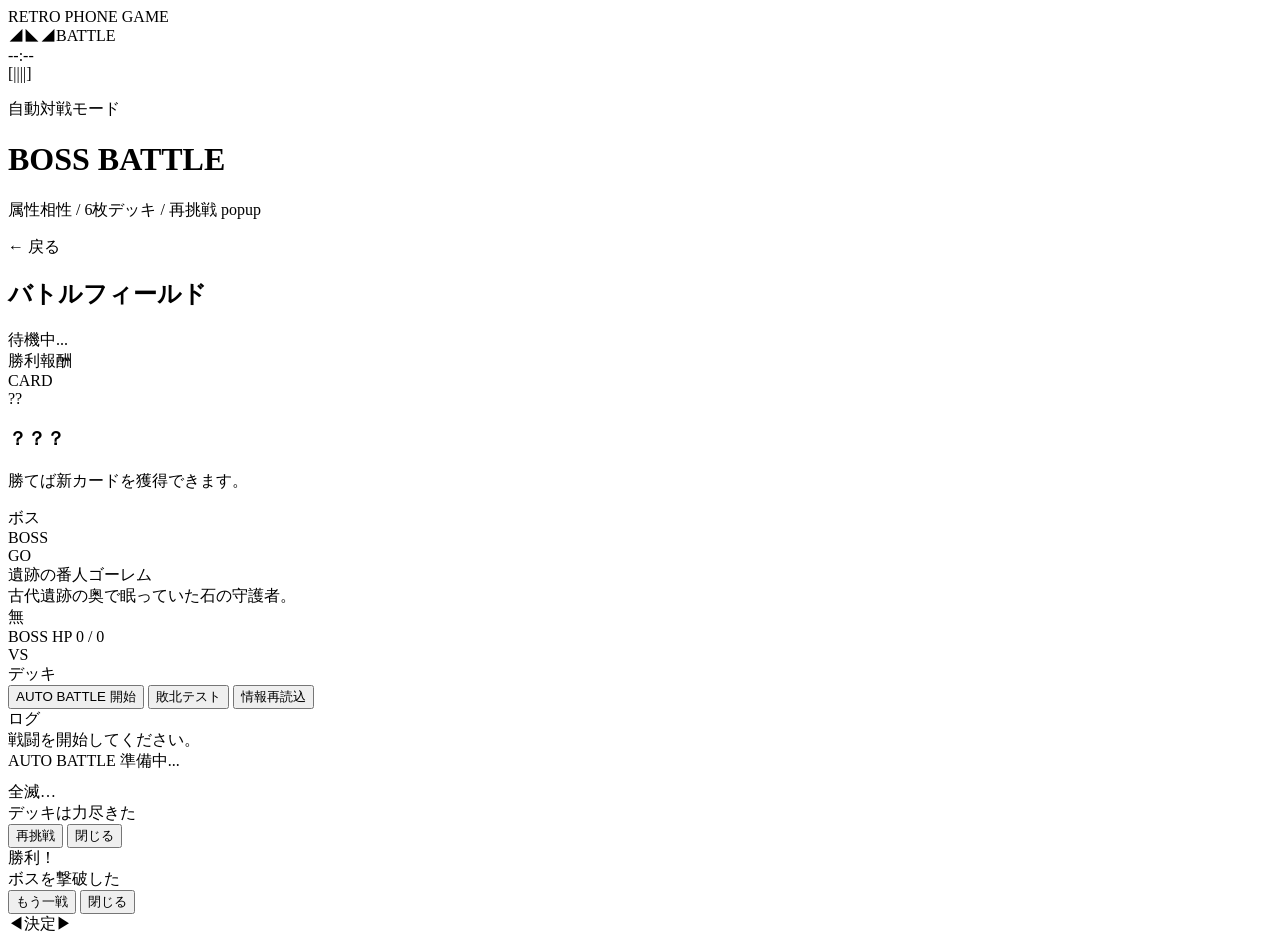
==== internal/webassets/static/battle.html @ 29b0b088 "firstcommit" ====
<!DOCTYPE html>
<html lang="ja">
<head>
  <meta charset="UTF-8" />
  <meta name="viewport" content="width=device-width, initial-scale=1.0" />
  <title>Boss Battle</title>
  <link rel="stylesheet" href="/static/css/style.css" />
</head>
<body>
  <div class="device-shell battle-device">
    <div class="device-top">RETRO PHONE GAME</div>
    <div class="screen-frame battle-screen">
      <div class="statusbar">
        <div class="status-left"><span class="signal">◢◣◢</span><span>BATTLE</span></div>
        <div class="status-center" id="clockText">--:--</div>
        <div class="status-right"><span class="battery">[||||]</span></div>
      </div>
      <div class="screen-bg"></div>
      <div class="shell battle-shell">
        <header class="hero battle-hero">
          <div>
            <p class="eyebrow">自動対戦モード</p>
            <h1>BOSS BATTLE</h1>
            <p class="subcopy">属性相性 / 6枚デッキ / 再挑戦 popup</p>
          </div>
          <div class="badge"><a href="/" style="text-decoration:none;color:inherit;">← 戻る</a></div>
        </header>
        <main class="grid">
          <section class="panel battle-panel">
            <div class="panel-head between">
              <h2>バトルフィールド</h2>
              <div class="battle-mini-status" id="battleStatusText">待機中...</div>
            </div>
            <div class="battlefield battleflow-vertical">
              <section class="battle-section reward-section">
                <div class="battle-section-title">勝利報酬</div>
                <div class="reward-card-frame">
                  <div class="portrait card-portrait">
                    <div class="portrait-label">CARD</div>
                    <div id="rewardCardInitials" class="portrait-initials">??</div>
                  </div>
                  <div>
                    <h3 id="rewardCardName">？？？</h3>
                    <p class="meta">勝てば新カードを獲得できます。</p>
                  </div>
                </div>
              </section>
              <section class="battle-section boss-section">
                <div class="battle-section-title">ボス</div>
                <div id="bossUnit" class="boss-unit">
                  <div id="bossPortrait" class="portrait boss-portrait battlefield-boss-portrait">
                    <div class="portrait-label">BOSS</div>
                    <div id="bossInitials" class="portrait-initials">GO</div>
                  </div>
                  <div class="unit-name" id="bossName">遺跡の番人ゴーレム</div>
                  <div class="unit-desc" id="bossDescription">古代遺跡の奥で眠っていた石の守護者。</div>
                  <div class="element-badge element-none" id="bossElementBadge">無</div>
                  <div class="hp-block battlefield-hp">
                    <div class="hp-label">BOSS HP <span id="bossHpText">0 / 0</span></div>
                    <div class="hp-bar"><div id="bossHpBar" class="hp-fill boss-fill" style="width:0%"></div></div>
                  </div>
                </div>
              </section>
              <section class="battle-section vs-section"><div class="vs-badge">VS</div></section>
              <section class="battle-section deck-section">
                <div class="battle-section-title">デッキ</div>
                <div class="deck-grid battlefield-deck-grid" id="deckList"></div>
              </section>
              <section class="battle-section action-section">
                <div class="battle-actions vertical-actions">
                  <button id="startAutoBattleBtn">AUTO BATTLE 開始</button>
                  <button id="startLoseTestBtn" class="ghost">敗北テスト</button>
                  <button id="reloadBattleInfoBtn" class="secondary">情報再読込</button>
                </div>
              </section>
              <section class="battle-section log-section">
                <div class="battle-section-title">ログ</div>
                <div id="battleLog" class="battle-log-box"><div class="list-item">戦闘を開始してください。</div></div>
              </section>
            </div>
          </section>
        </main>
      </div>
      <div id="prepOverlay" class="prep-overlay hidden">
        <div class="prep-popup">
          <div id="prepText">AUTO BATTLE 準備中...</div>
          <div class="loading-dots" style="margin-top:10px;"><span></span><span></span><span></span></div>
        </div>
      </div>
      <div id="defeatOverlay" class="defeat-overlay hidden">
        <div class="defeat-popup">
          <div class="defeat-title">全滅…</div>
          <div class="defeat-subtitle">デッキは力尽きた</div>
          <div class="defeat-actions">
            <button id="retryDefeatBtn">再挑戦</button>
            <button id="closeDefeatPopupBtn" class="secondary">閉じる</button>
          </div>
        </div>
      </div>
      <div id="victoryOverlay" class="defeat-overlay hidden">
        <div class="defeat-popup">
          <div class="defeat-title victory-title">勝利！</div>
          <div class="defeat-subtitle">ボスを撃破した</div>
          <div class="defeat-actions">
            <button id="retryVictoryBtn">もう一戦</button>
            <button id="closeVictoryPopupBtn" class="secondary">閉じる</button>
          </div>
        </div>
      </div>
    </div>
    <div class="device-bottom"><div class="keypad-row"><span>◀</span><span>決定</span><span>▶</span></div></div>
  </div>
  <div id="toast" class="toast hidden"></div>
  <script src="/static/js/battle.js"></script>
</body>
</html>
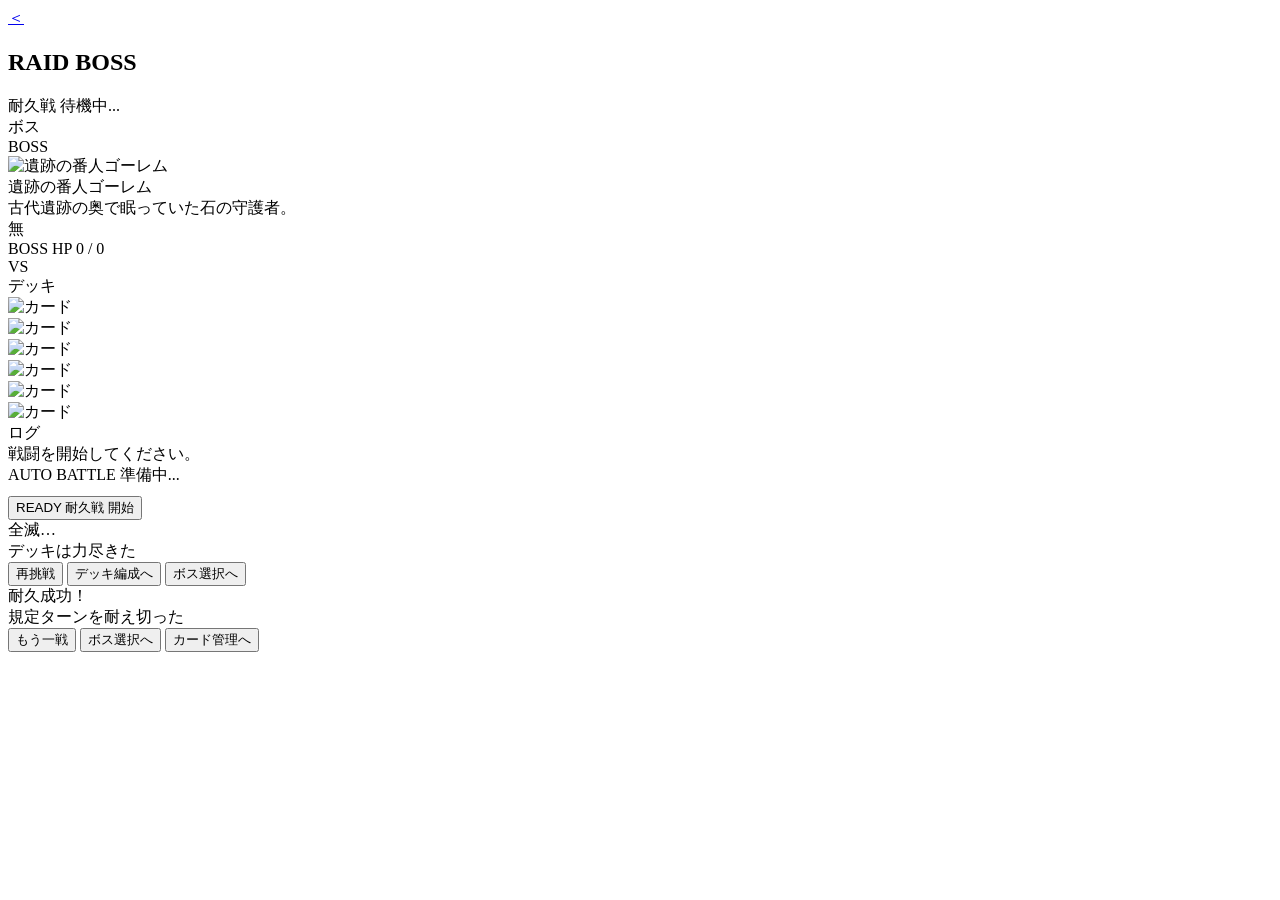
==== commit da915135: "Add full game UI, Android shell, and boss battle systems" ====
--- a/internal/webassets/static/battle.html
+++ b/internal/webassets/static/battle.html
@@ -4,53 +4,26 @@
   <meta charset="UTF-8" />
   <meta name="viewport" content="width=device-width, initial-scale=1.0" />
   <title>Boss Battle</title>
-  <link rel="stylesheet" href="/static/css/style.css" />
+  <link rel="stylesheet" href="/static/css/style.css?v=relic-boss-drops-deck-icons-20260630" />
 </head>
-<body>
+<body class="battle-only special-battle">
   <div class="device-shell battle-device">
-    <div class="device-top">RETRO PHONE GAME</div>
     <div class="screen-frame battle-screen">
-      <div class="statusbar">
-        <div class="status-left"><span class="signal">◢◣◢</span><span>BATTLE</span></div>
-        <div class="status-center" id="clockText">--:--</div>
-        <div class="status-right"><span class="battery">[||||]</span></div>
-      </div>
-      <div class="screen-bg"></div>
       <div class="shell battle-shell">
-        <header class="hero battle-hero">
-          <div>
-            <p class="eyebrow">自動対戦モード</p>
-            <h1>BOSS BATTLE</h1>
-            <p class="subcopy">属性相性 / 6枚デッキ / 再挑戦 popup</p>
-          </div>
-          <div class="badge"><a href="/" style="text-decoration:none;color:inherit;">← 戻る</a></div>
-        </header>
+        <a class="page-back" href="/static/index.html" aria-label="戻る">＜</a>
         <main class="grid">
           <section class="panel battle-panel">
             <div class="panel-head between">
-              <h2>バトルフィールド</h2>
-              <div class="battle-mini-status" id="battleStatusText">待機中...</div>
+              <h2>RAID BOSS</h2>
+              <div class="battle-mini-status" id="battleStatusText">耐久戦 待機中...</div>
             </div>
             <div class="battlefield battleflow-vertical">
-              <section class="battle-section reward-section">
-                <div class="battle-section-title">勝利報酬</div>
-                <div class="reward-card-frame">
-                  <div class="portrait card-portrait">
-                    <div class="portrait-label">CARD</div>
-                    <div id="rewardCardInitials" class="portrait-initials">??</div>
-                  </div>
-                  <div>
-                    <h3 id="rewardCardName">？？？</h3>
-                    <p class="meta">勝てば新カードを獲得できます。</p>
-                  </div>
-                </div>
-              </section>
               <section class="battle-section boss-section">
                 <div class="battle-section-title">ボス</div>
                 <div id="bossUnit" class="boss-unit">
                   <div id="bossPortrait" class="portrait boss-portrait battlefield-boss-portrait">
                     <div class="portrait-label">BOSS</div>
-                    <div id="bossInitials" class="portrait-initials">GO</div>
+                    <img id="bossInitials" class="boss-battle-image" src="/static/img/bosses/golem.png?v=relic-boss-drops-deck-icons-20260630" alt="遺跡の番人ゴーレム" />
                   </div>
                   <div class="unit-name" id="bossName">遺跡の番人ゴーレム</div>
                   <div class="unit-desc" id="bossDescription">古代遺跡の奥で眠っていた石の守護者。</div>
@@ -64,13 +37,31 @@
               <section class="battle-section vs-section"><div class="vs-badge">VS</div></section>
               <section class="battle-section deck-section">
                 <div class="battle-section-title">デッキ</div>
-                <div class="deck-grid battlefield-deck-grid" id="deckList"></div>
-              </section>
-              <section class="battle-section action-section">
-                <div class="battle-actions vertical-actions">
-                  <button id="startAutoBattleBtn">AUTO BATTLE 開始</button>
-                  <button id="startLoseTestBtn" class="ghost">敗北テスト</button>
-                  <button id="reloadBattleInfoBtn" class="secondary">情報再読込</button>
+                <div class="deck-grid battlefield-deck-grid" id="deckList">
+                  <article class="deck-card battle-image-card element-fire" aria-label="カード HP 100 / 100">
+                    <img class="card-portrait-image battle-card-image" src="/static/img/cards/card-01.png?v=relic-boss-drops-deck-icons-20260630" alt="カード" loading="lazy" />
+                    <div class="hp-bar battle-card-hp" aria-hidden="true"><div class="hp-fill card-fill" style="width:100%"></div></div>
+                  </article>
+                  <article class="deck-card battle-image-card element-water" aria-label="カード HP 100 / 100">
+                    <img class="card-portrait-image battle-card-image" src="/static/img/cards/card-02.png?v=relic-boss-drops-deck-icons-20260630" alt="カード" loading="lazy" />
+                    <div class="hp-bar battle-card-hp" aria-hidden="true"><div class="hp-fill card-fill" style="width:100%"></div></div>
+                  </article>
+                  <article class="deck-card battle-image-card element-earth" aria-label="カード HP 100 / 100">
+                    <img class="card-portrait-image battle-card-image" src="/static/img/cards/card-03.png?v=relic-boss-drops-deck-icons-20260630" alt="カード" loading="lazy" />
+                    <div class="hp-bar battle-card-hp" aria-hidden="true"><div class="hp-fill card-fill" style="width:100%"></div></div>
+                  </article>
+                  <article class="deck-card battle-image-card element-light" aria-label="カード HP 100 / 100">
+                    <img class="card-portrait-image battle-card-image" src="/static/img/cards/card-04.png?v=relic-boss-drops-deck-icons-20260630" alt="カード" loading="lazy" />
+                    <div class="hp-bar battle-card-hp" aria-hidden="true"><div class="hp-fill card-fill" style="width:100%"></div></div>
+                  </article>
+                  <article class="deck-card battle-image-card element-dark" aria-label="カード HP 100 / 100">
+                    <img class="card-portrait-image battle-card-image" src="/static/img/cards/card-05.png?v=relic-boss-drops-deck-icons-20260630" alt="カード" loading="lazy" />
+                    <div class="hp-bar battle-card-hp" aria-hidden="true"><div class="hp-fill card-fill" style="width:100%"></div></div>
+                  </article>
+                  <article class="deck-card battle-image-card element-wood" aria-label="カード HP 100 / 100">
+                    <img class="card-portrait-image battle-card-image" src="/static/img/cards/card-06.png?v=relic-boss-drops-deck-icons-20260630" alt="カード" loading="lazy" />
+                    <div class="hp-bar battle-card-hp" aria-hidden="true"><div class="hp-fill card-fill" style="width:100%"></div></div>
+                  </article>
                 </div>
               </section>
               <section class="battle-section log-section">
@@ -87,30 +78,38 @@
           <div class="loading-dots" style="margin-top:10px;"><span></span><span></span><span></span></div>
         </div>
       </div>
+      <div id="startBattleOverlay" class="battle-start-overlay">
+        <button id="startAutoBattleBtn" class="battle-start-button" type="button">
+          <span class="battle-start-kicker">READY</span>
+          <span class="battle-start-main">耐久戦 開始</span>
+        </button>
+      </div>
       <div id="defeatOverlay" class="defeat-overlay hidden">
         <div class="defeat-popup">
           <div class="defeat-title">全滅…</div>
           <div class="defeat-subtitle">デッキは力尽きた</div>
           <div class="defeat-actions">
             <button id="retryDefeatBtn">再挑戦</button>
-            <button id="closeDefeatPopupBtn" class="secondary">閉じる</button>
+            <button id="deckDefeatBtn" class="secondary">デッキ編成へ</button>
+            <button id="bossDefeatBtn" class="secondary">ボス選択へ</button>
           </div>
         </div>
       </div>
       <div id="victoryOverlay" class="defeat-overlay hidden">
         <div class="defeat-popup">
-          <div class="defeat-title victory-title">勝利！</div>
-          <div class="defeat-subtitle">ボスを撃破した</div>
+          <div class="defeat-title victory-title">耐久成功！</div>
+          <div class="defeat-subtitle">規定ターンを耐え切った</div>
           <div class="defeat-actions">
             <button id="retryVictoryBtn">もう一戦</button>
-            <button id="closeVictoryPopupBtn" class="secondary">閉じる</button>
+            <button id="bossVictoryBtn" class="secondary">ボス選択へ</button>
+            <button id="cardsVictoryBtn" class="secondary">カード管理へ</button>
           </div>
         </div>
       </div>
     </div>
-    <div class="device-bottom"><div class="keypad-row"><span>◀</span><span>決定</span><span>▶</span></div></div>
   </div>
   <div id="toast" class="toast hidden"></div>
-  <script src="/static/js/battle.js"></script>
+  <script src="/static/js/transitions.js?v=relic-boss-drops-deck-icons-20260630"></script>
+  <script src="/static/js/battle.js?v=relic-boss-drops-deck-icons-20260630"></script>
 </body>
 </html>
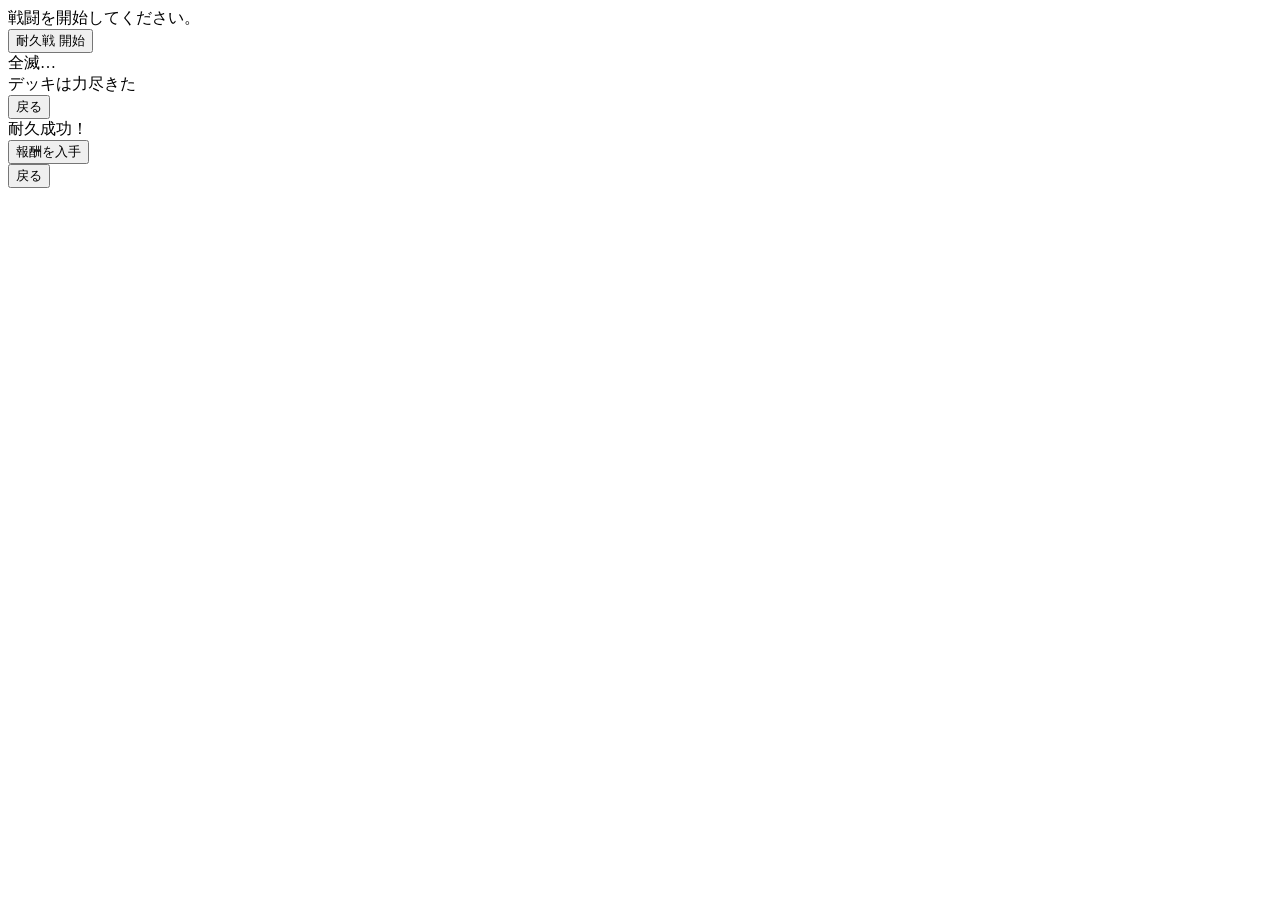
==== commit 40afe2bc: "Replace service source and add MariaDB deployment" ====
--- a/internal/webassets/static/battle.html
+++ b/internal/webassets/static/battle.html
@@ -1,115 +1,70 @@
-<!DOCTYPE html>
+<!doctype html>
 <html lang="ja">
-<head>
-  <meta charset="UTF-8" />
-  <meta name="viewport" content="width=device-width, initial-scale=1.0" />
-  <title>Boss Battle</title>
-  <link rel="stylesheet" href="/static/css/style.css?v=relic-boss-drops-deck-icons-20260630" />
-</head>
-<body class="battle-only special-battle">
-  <div class="device-shell battle-device">
-    <div class="screen-frame battle-screen">
-      <div class="shell battle-shell">
-        <a class="page-back" href="/static/index.html" aria-label="戻る">＜</a>
-        <main class="grid">
-          <section class="panel battle-panel">
-            <div class="panel-head between">
-              <h2>RAID BOSS</h2>
-              <div class="battle-mini-status" id="battleStatusText">耐久戦 待機中...</div>
-            </div>
-            <div class="battlefield battleflow-vertical">
-              <section class="battle-section boss-section">
-                <div class="battle-section-title">ボス</div>
-                <div id="bossUnit" class="boss-unit">
-                  <div id="bossPortrait" class="portrait boss-portrait battlefield-boss-portrait">
-                    <div class="portrait-label">BOSS</div>
-                    <img id="bossInitials" class="boss-battle-image" src="/static/img/bosses/golem.png?v=relic-boss-drops-deck-icons-20260630" alt="遺跡の番人ゴーレム" />
+  <head>
+    <meta charset="UTF-8" />
+    <meta name="viewport" content="width=device-width, initial-scale=1.0" />
+    <title>Boss Battle</title>
+    <link
+      rel="stylesheet"
+      href="/static/css/style.css?v=relic-button-icons-fit-20260702"
+    />
+  </head>
+  <body class="battle-only special-battle" data-page="battle">
+    <div class="device-shell battle-device">
+      <div class="screen-frame battle-screen">
+        <div class="shell battle-shell">
+          <main class="grid">
+            <section class="panel battle-panel">
+              <div class="battlefield">
+                <section class="battle-section boss-section">
+                  <div id="bossUnit" class="boss-unit">
+                    <div id="bossPortrait" class="portrait-art"></div>
+                    <div class="unit-name" id="bossName"></div>
                   </div>
-                  <div class="unit-name" id="bossName">遺跡の番人ゴーレム</div>
-                  <div class="unit-desc" id="bossDescription">古代遺跡の奥で眠っていた石の守護者。</div>
-                  <div class="element-badge element-none" id="bossElementBadge">無</div>
-                  <div class="hp-block battlefield-hp">
-                    <div class="hp-label">BOSS HP <span id="bossHpText">0 / 0</span></div>
-                    <div class="hp-bar"><div id="bossHpBar" class="hp-fill boss-fill" style="width:0%"></div></div>
+                </section>
+                <section class="battle-section deck-section">
+                  <div class="deck-grid battlefield-deck-grid" id="deckList">
                   </div>
-                </div>
-              </section>
-              <section class="battle-section vs-section"><div class="vs-badge">VS</div></section>
-              <section class="battle-section deck-section">
-                <div class="battle-section-title">デッキ</div>
-                <div class="deck-grid battlefield-deck-grid" id="deckList">
-                  <article class="deck-card battle-image-card element-fire" aria-label="カード HP 100 / 100">
-                    <img class="card-portrait-image battle-card-image" src="/static/img/cards/card-01.png?v=relic-boss-drops-deck-icons-20260630" alt="カード" loading="lazy" />
-                    <div class="hp-bar battle-card-hp" aria-hidden="true"><div class="hp-fill card-fill" style="width:100%"></div></div>
-                  </article>
-                  <article class="deck-card battle-image-card element-water" aria-label="カード HP 100 / 100">
-                    <img class="card-portrait-image battle-card-image" src="/static/img/cards/card-02.png?v=relic-boss-drops-deck-icons-20260630" alt="カード" loading="lazy" />
-                    <div class="hp-bar battle-card-hp" aria-hidden="true"><div class="hp-fill card-fill" style="width:100%"></div></div>
-                  </article>
-                  <article class="deck-card battle-image-card element-earth" aria-label="カード HP 100 / 100">
-                    <img class="card-portrait-image battle-card-image" src="/static/img/cards/card-03.png?v=relic-boss-drops-deck-icons-20260630" alt="カード" loading="lazy" />
-                    <div class="hp-bar battle-card-hp" aria-hidden="true"><div class="hp-fill card-fill" style="width:100%"></div></div>
-                  </article>
-                  <article class="deck-card battle-image-card element-light" aria-label="カード HP 100 / 100">
-                    <img class="card-portrait-image battle-card-image" src="/static/img/cards/card-04.png?v=relic-boss-drops-deck-icons-20260630" alt="カード" loading="lazy" />
-                    <div class="hp-bar battle-card-hp" aria-hidden="true"><div class="hp-fill card-fill" style="width:100%"></div></div>
-                  </article>
-                  <article class="deck-card battle-image-card element-dark" aria-label="カード HP 100 / 100">
-                    <img class="card-portrait-image battle-card-image" src="/static/img/cards/card-05.png?v=relic-boss-drops-deck-icons-20260630" alt="カード" loading="lazy" />
-                    <div class="hp-bar battle-card-hp" aria-hidden="true"><div class="hp-fill card-fill" style="width:100%"></div></div>
-                  </article>
-                  <article class="deck-card battle-image-card element-wood" aria-label="カード HP 100 / 100">
-                    <img class="card-portrait-image battle-card-image" src="/static/img/cards/card-06.png?v=relic-boss-drops-deck-icons-20260630" alt="カード" loading="lazy" />
-                    <div class="hp-bar battle-card-hp" aria-hidden="true"><div class="hp-fill card-fill" style="width:100%"></div></div>
-                  </article>
-                </div>
-              </section>
-              <section class="battle-section log-section">
-                <div class="battle-section-title">ログ</div>
-                <div id="battleLog" class="battle-log-box"><div class="list-item">戦闘を開始してください。</div></div>
-              </section>
-            </div>
-          </section>
-        </main>
-      </div>
-      <div id="prepOverlay" class="prep-overlay hidden">
-        <div class="prep-popup">
-          <div id="prepText">AUTO BATTLE 準備中...</div>
-          <div class="loading-dots" style="margin-top:10px;"><span></span><span></span><span></span></div>
+                </section>
+                <section class="battle-section log-section">
+                  <!-- <button id="resumeBattle">進行</button> -->
+                  <div id="battleLog" class="battle-log-box">
+                    <div class="list-item">戦闘を開始してください。</div>
+                  </div>
+                </section>
+              </div>
+            </section>
+          </main>
         </div>
-      </div>
-      <div id="startBattleOverlay" class="battle-start-overlay">
-        <button id="startAutoBattleBtn" class="battle-start-button" type="button">
-          <span class="battle-start-kicker">READY</span>
-          <span class="battle-start-main">耐久戦 開始</span>
-        </button>
-      </div>
-      <div id="defeatOverlay" class="defeat-overlay hidden">
-        <div class="defeat-popup">
-          <div class="defeat-title">全滅…</div>
-          <div class="defeat-subtitle">デッキは力尽きた</div>
-          <div class="defeat-actions">
-            <button id="retryDefeatBtn">再挑戦</button>
-            <button id="deckDefeatBtn" class="secondary">デッキ編成へ</button>
-            <button id="bossDefeatBtn" class="secondary">ボス選択へ</button>
+        <div id="startBattleOverlay" class="defeat-overlay">
+          <button id="startAutoBattleBtn" class="battle-start-button" type="button">
+            <span class="battle-start-main">耐久戦 開始</span>
+          </button>
+        </div>
+        <div id="defeatOverlay" class="defeat-overlay hidden">
+          <div class="defeat-popup">
+            <div class="defeat-title">全滅…</div>
+            <div class="defeat-subtitle">デッキは力尽きた</div>
+            <div><button id="defeatReturn">戻る</button></div>
           </div>
         </div>
-      </div>
-      <div id="victoryOverlay" class="defeat-overlay hidden">
-        <div class="defeat-popup">
-          <div class="defeat-title victory-title">耐久成功！</div>
-          <div class="defeat-subtitle">規定ターンを耐え切った</div>
-          <div class="defeat-actions">
-            <button id="retryVictoryBtn">もう一戦</button>
-            <button id="bossVictoryBtn" class="secondary">ボス選択へ</button>
-            <button id="cardsVictoryBtn" class="secondary">カード管理へ</button>
+        <div id="victoryOverlay" class="defeat-overlay hidden">
+          <div class="defeat-popup">
+            <div class="defeat-title victory-title">耐久成功！</div>
+            <div id="resultText1" class="defeat-subtitle"></div>
+            <div id="resultText2" class="defeat-subtitle"></div>
+            <div><button id="victoryReward">報酬を入手</button></div>
+            <div id="resultText3" class="defeat-subtitle"></div>
+            <div id="resultText4" class="defeat-subtitle"></div>
+            <div id="resultText5" class="defeat-subtitle"></div>
+            <div id="resultText6" class="defeat-subtitle"></div>
+            <div><button id="victoryReturn" class="hidden">戻る</button></div>
           </div>
         </div>
       </div>
     </div>
-  </div>
-  <div id="toast" class="toast hidden"></div>
-  <script src="/static/js/transitions.js?v=relic-boss-drops-deck-icons-20260630"></script>
-  <script src="/static/js/battle.js?v=relic-boss-drops-deck-icons-20260630"></script>
-</body>
+    <div id="toast" class="toast hidden"></div>
+    <script src="/static/js/transitions.js?v=relic-button-icons-fit-20260702"></script>
+    <script src="/static/js/battle.js?v=relic-button-icons-fit-20260702"></script>
+  </body>
 </html>
